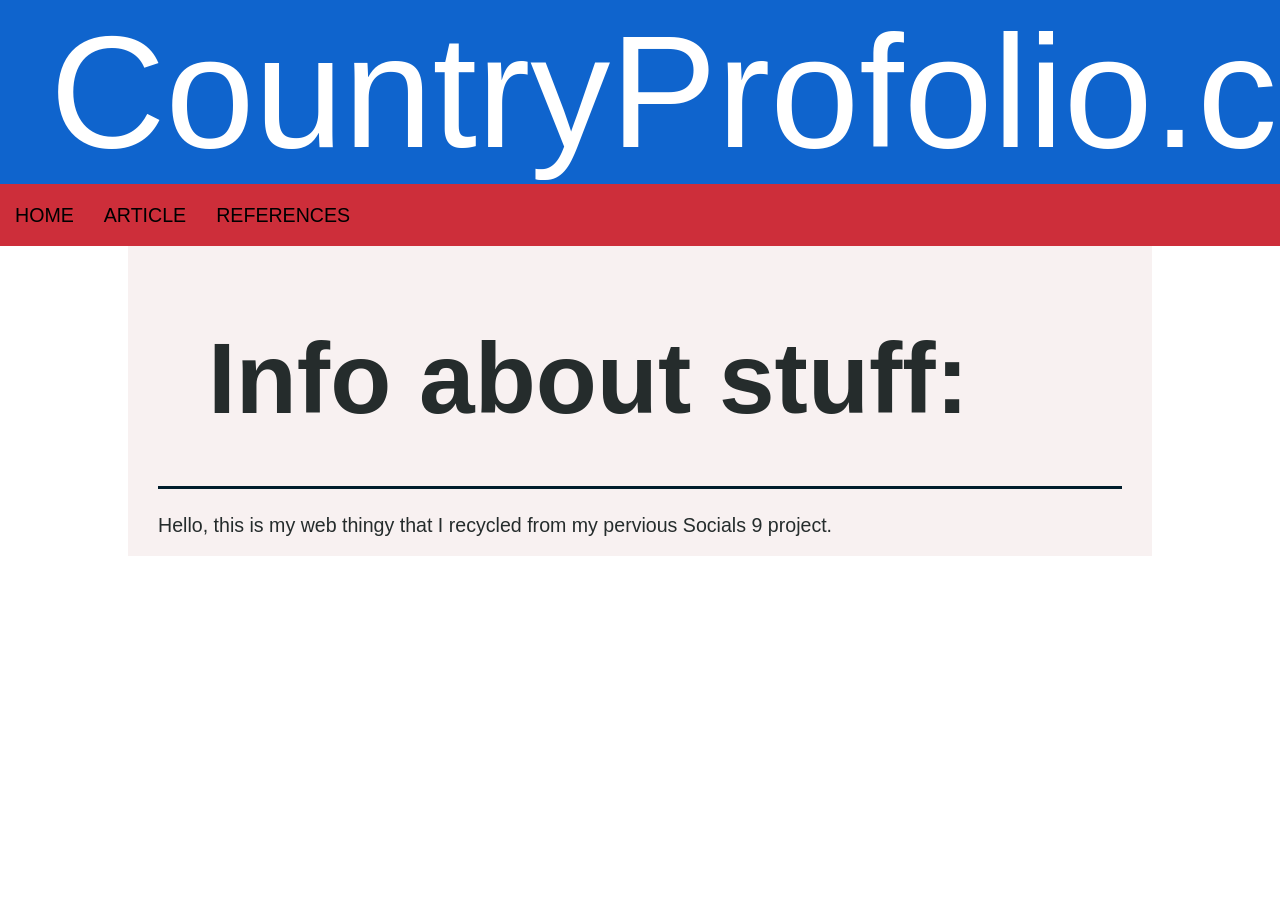
==== index.html @ e5d36f21 "Add files via upload" ====
<!DOCTYPE html>
<html lang="en">
<head>
    <meta charset="utf-8">
    <meta name="viewport" content="width=device-width, initial-scale=1.0">
    <title>Socials 9 Project</title>
    <link href="css/reset.css" rel="stylesheet" />
    <link href="css/main.css" rel="stylesheet" />
    <link href="css/home.css" rel="stylesheet" />
    <link rel="preconnect" href="https://fonts.googleapis.com">
    <link rel="preconnect" href="https://fonts.gstatic.com" crossorigin>
    <link href="https://fonts.googleapis.com/css2?family=Roboto:ital,wght@0,100;0,300;0,400;0,500;0,700;0,900;1,100;1,300;1,400;1,500;1,700;1,900&display=swap" rel="stylesheet">
</head>
<body>
    <div class="header">
        <h1 class="website-title">CountryProfolio.com</h1>
    </div>
    <nav class="nav">
        <ul>
            <li>
                <a href="index.html">HOME</a>
            </li>
            <li>
                <a href="article.html">ARTICLE</a>
            </li>
            <li>
                <a href="references.html">REFERENCES</a>
            </li>
        </ul>
    </nav>
    <div class="article-content">
        <div class="article-content-body">
            <div class="sub-header">
                <h1>
                    Info about stuff:
                </h1>
            </div>
            <div class="article-content-def">
                <p>
                    Hello, this is my web thingy that I recycled from my pervious Socials 9 project. <br>
                </p>
            </div>
        </div>
    </div>
</body>
</html>
---- css/main.css ----
@font-face {
    font-family: 'Univers Condensed';
    src: url('./Fonts/Univers-Condensed.woff') format(woff), url('./Fonts/Univers Condensed Regular.tff') format(tff);
}

body {
    display:block;
    background-color: rgb(255, 255, 255);
    font-size: 1.225rem;
    line-height: 2rem;
    position: relative;
}

a {
    cursor: pointer;
}

img {
    display: block;
    margin-left: auto;
    margin-right: auto;
    margin-top: 15px;
    margin-bottom: 15px;
    border-style: groove;
    border: solid;
    border-width: 10px;
    border-top-color: rgb(62, 183, 192);
    border-left-color: rgb(0, 57, 86);
    border-right-color: rgba(141, 180, 228, 0.905);
}

.header {
    width: 100%;
    max-height: 500px;
    background-color: rgb(15 100 205);
    padding-left: 50px;
}

.website-title {
    font-family: 'Franklin Gothic Medium', 'Arial Narrow', Arial, sans-serif;
    font: 700;
    font-size: 160px;
    line-height: normal;
    display:inline;
    color:rgb(255, 255, 255);
}

.website-titleI {
    width: 100px;
    height: auto;
}

.nav {
    position: sticky;
    top: 0;
    z-index: 1000;
}

.nav ul {
    list-style-type:none;
    background-color:rgb(205 46 58);
    padding: 0;
    margin: 0;
    overflow: hidden;
}

.nav ul li a {
    font-family: 'Franklin Gothic Medium', 'Arial Narrow', Arial, sans-serif;
    text-decoration:none;
    display: block;
    padding: 15px;
    text-align:center;
    transition-duration: 0.3s;
}

.nav ul li a:hover {
    background-color: rgb(255, 127, 127);
}

.nav ul li {
    float:left;
}
---- css/home.css ----
.sub-header {
    padding: 50px;
    background-color: rgb(248, 241, 241);
    font-size: 100px;
    font-family: 'Franklin Gothic Medium', 'Arial Narrow', Arial, sans-serif;
    font-weight: 600;
    line-height: normal;
    border-bottom: solid;
    border-bottom-color: rgb(0, 29, 44);
}
.article-content-body {
    padding: 25px 30px 15px 30px;
    margin-right: 10%;
    margin-left: 10%;
    background-color: rgb(248, 241, 241);
    color: rgb(37, 44, 44);
    font-family: Arial, Helvetica, sans-serif;
}

.article-content-def {
    padding-top: 20px;
}
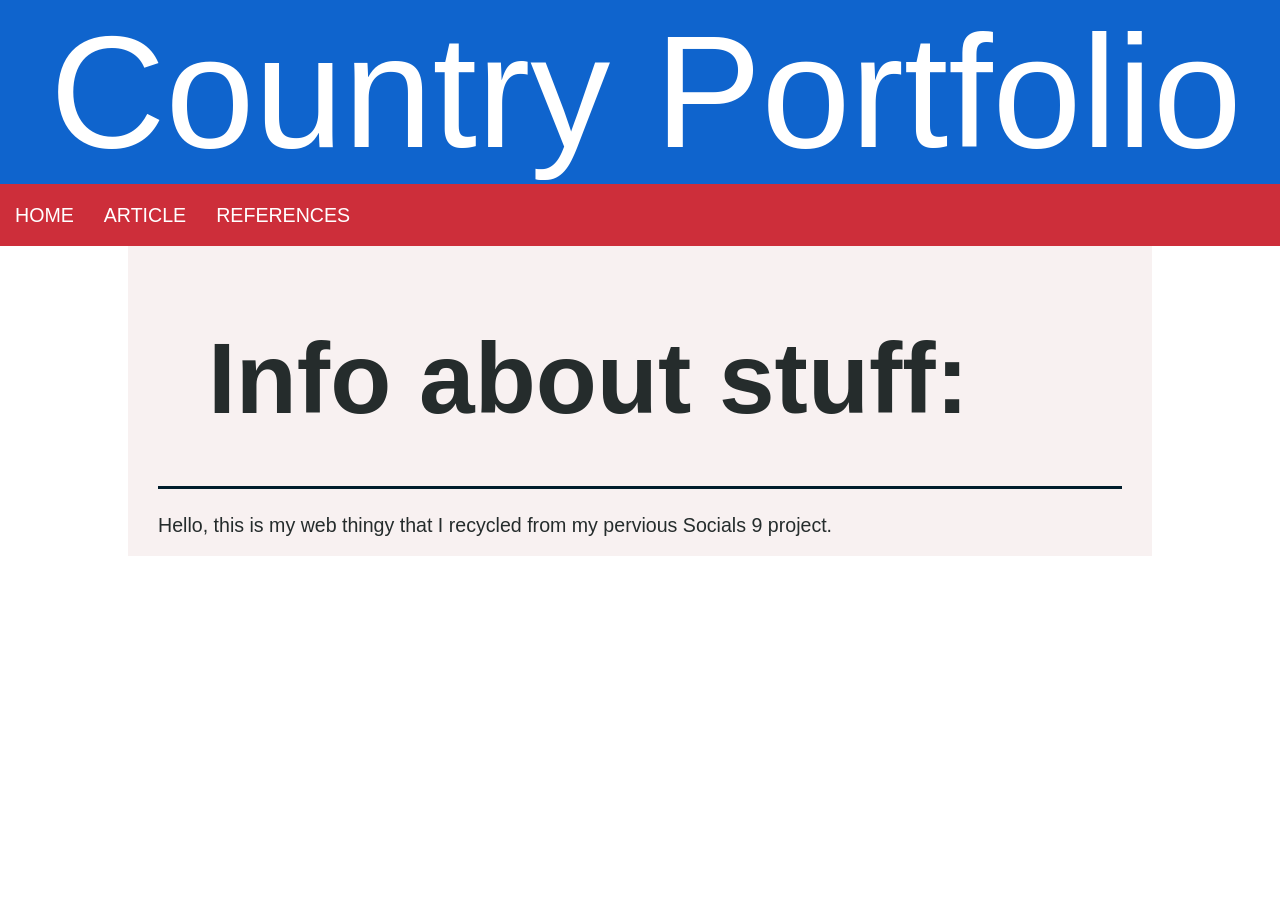
==== commit 95c8aa1c: "Add files via upload" ====
--- a/index.html
+++ b/index.html
@@ -13,7 +13,7 @@
 </head>
 <body>
     <div class="header">
-        <h1 class="website-title">CountryProfolio.com</h1>
+        <h1 class="website-title">Country Portfolio</h1>
     </div>
     <nav class="nav">
         <ul>
--- a/css/main.css
+++ b/css/main.css
@@ -66,6 +66,7 @@
 
 .nav ul li a {
     font-family: 'Franklin Gothic Medium', 'Arial Narrow', Arial, sans-serif;
+    color:rgb(255, 255, 255);
     text-decoration:none;
     display: block;
     padding: 15px;
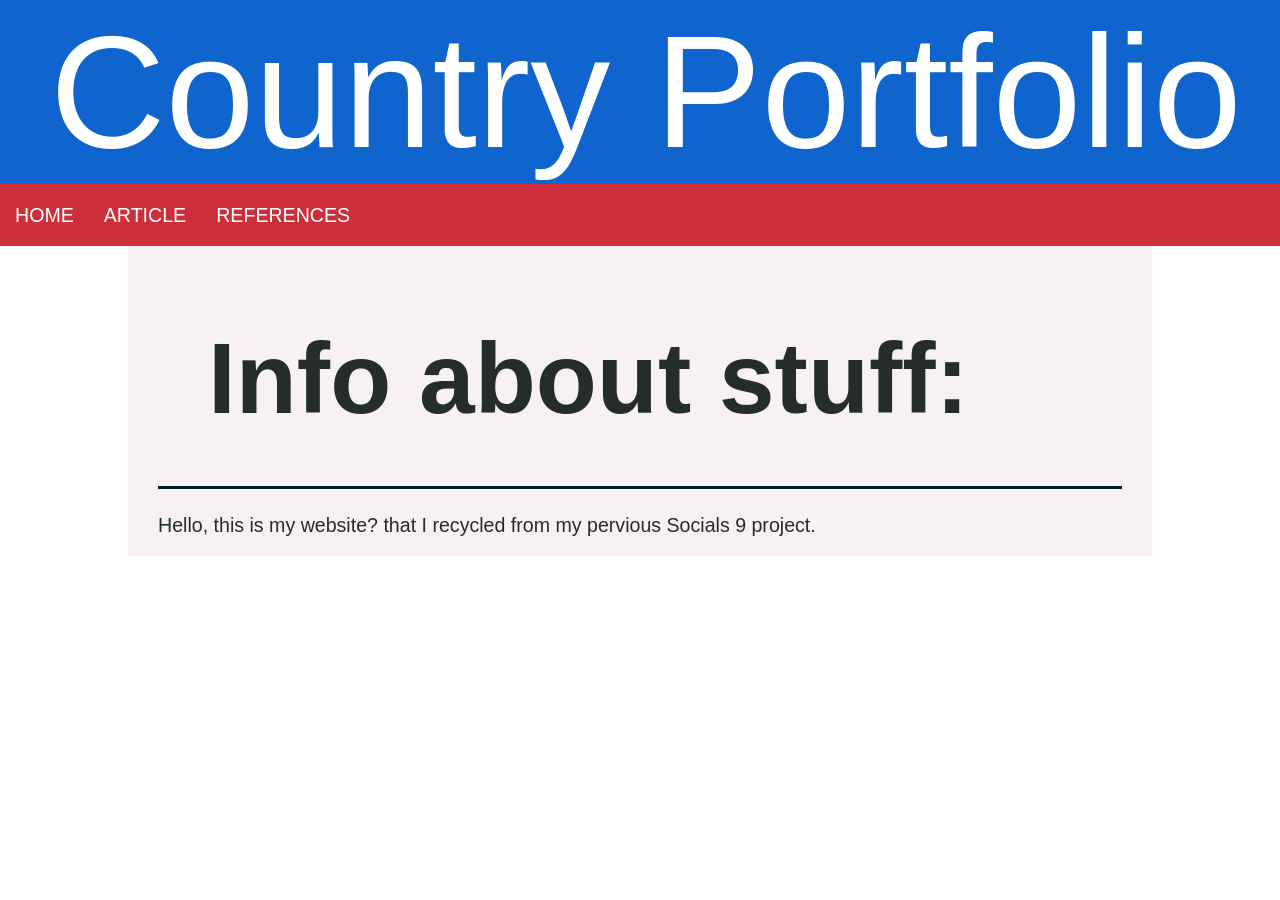
==== commit cbce4e90: "Add files via upload" ====
--- a/index.html
+++ b/index.html
@@ -37,7 +37,7 @@
             </div>
             <div class="article-content-def">
                 <p>
-                    Hello, this is my web thingy that I recycled from my pervious Socials 9 project. <br>
+                    Hello, this is my website? that I recycled from my pervious Socials 9 project. <br>
                 </p>
             </div>
         </div>
